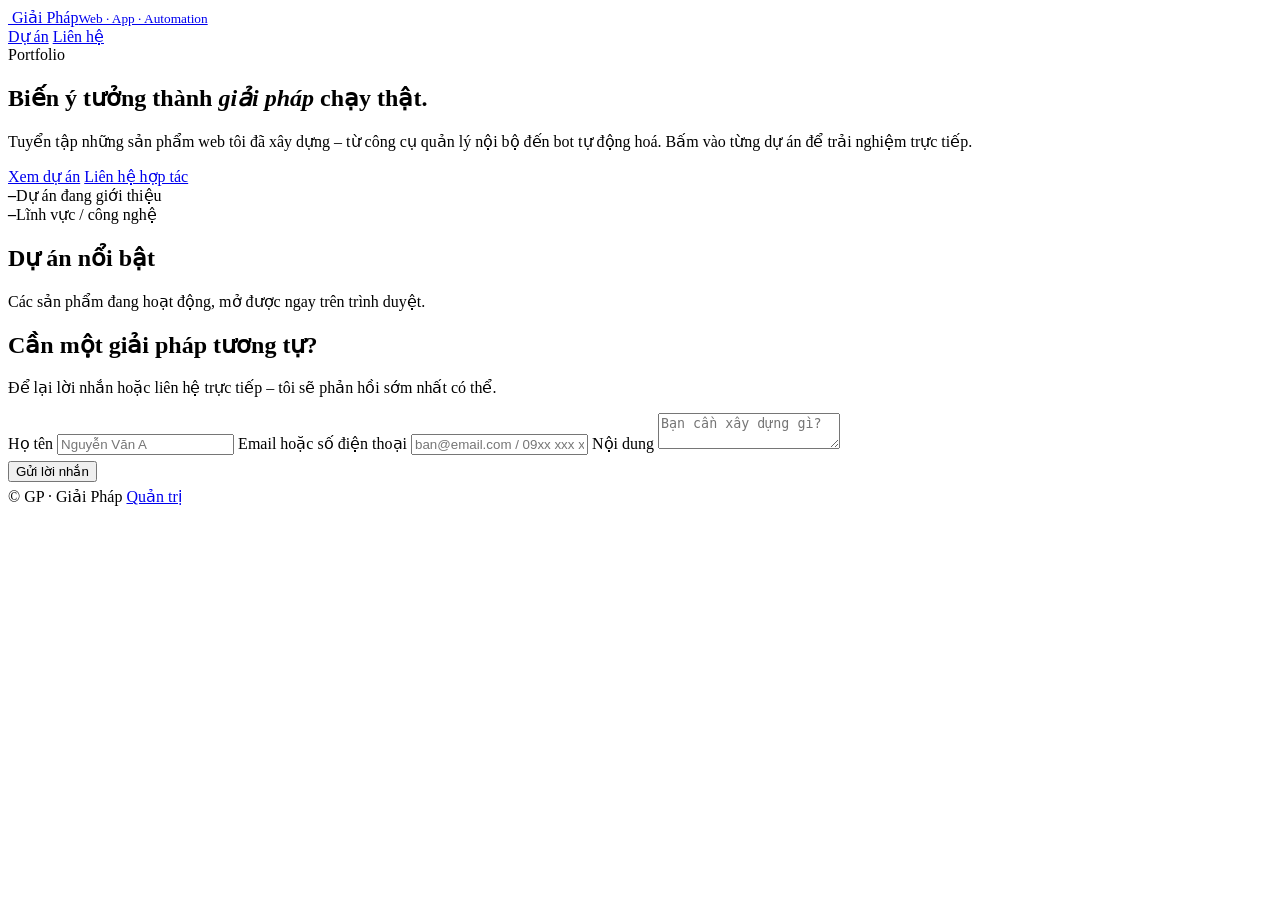
==== public/index.html @ d731f66f "Dựng trang giới thiệu dự án GP Giải Pháp trên Firebase - Trang chủ: danh sách dự án đang hiển thị, l" ====
<!doctype html>
<html lang="vi">
<head>
  <meta charset="utf-8" />
  <meta name="viewport" content="width=device-width, initial-scale=1" />
  <title>GP · Giải Pháp – Các sản phẩm web đã thực hiện</title>
  <meta name="description" content="Tuyển tập các sản phẩm web do GP – Giải Pháp xây dựng. Xem dự án và liên hệ hợp tác." />
  <meta property="og:title" content="GP · Giải Pháp" />
  <meta property="og:description" content="Tuyển tập các sản phẩm web đã thực hiện." />
  <meta property="og:image" content="/assets/logo.svg" />
  <meta name="theme-color" content="#14171F" />
  <link rel="icon" href="/assets/logo.svg" type="image/svg+xml" />
  <link rel="preconnect" href="https://fonts.googleapis.com" />
  <link rel="preconnect" href="https://fonts.gstatic.com" crossorigin />
  <link href="https://fonts.googleapis.com/css2?family=Be+Vietnam+Pro:wght@400;500;600;700;800&family=JetBrains+Mono:wght@400;500&display=swap" rel="stylesheet" />
  <link rel="stylesheet" href="/css/style.css" />
</head>
<body>
  <header class="site-header">
    <div class="wrap">
      <a class="brand" href="/">
        <img src="/assets/logo.svg" alt="" />
        <span>Giải Pháp<small>Web · App · Automation</small></span>
      </a>
      <nav class="nav">
        <a href="#du-an">Dự án</a>
        <a href="#lien-he">Liên hệ</a>
      </nav>
    </div>
  </header>

  <main>
    <section class="hero">
      <div class="wrap">
        <div class="eyebrow" id="hero-eyebrow">Portfolio</div>
        <h1 id="hero-title">Biến ý tưởng thành <em>giải pháp</em> chạy thật.</h1>
        <p class="lead" id="hero-sub">Tuyển tập những sản phẩm web tôi đã xây dựng – từ công cụ quản lý nội bộ đến bot tự động hoá. Bấm vào từng dự án để trải nghiệm trực tiếp.</p>
        <div class="hero-actions">
          <a class="btn btn-primary" href="#du-an">Xem dự án</a>
          <a class="btn" href="#lien-he">Liên hệ hợp tác</a>
        </div>
        <div class="stats">
          <div class="stat"><b id="stat-count">–</b><span>Dự án đang giới thiệu</span></div>
          <div class="stat"><b id="stat-tags">–</b><span>Lĩnh vực / công nghệ</span></div>
        </div>
      </div>
    </section>

    <section class="block" id="du-an">
      <div class="wrap">
        <div class="section-head">
          <div>
            <h2>Dự án nổi bật</h2>
            <p>Các sản phẩm đang hoạt động, mở được ngay trên trình duyệt.</p>
          </div>
          <div class="chips" id="filters" role="group" aria-label="Lọc theo thẻ"></div>
        </div>
        <div class="grid" id="grid">
          <div class="skeleton"></div><div class="skeleton"></div><div class="skeleton"></div>
        </div>
      </div>
    </section>

    <section class="block" id="lien-he">
      <div class="wrap">
        <div class="contact">
          <div>
            <h2>Cần một giải pháp tương tự?</h2>
            <p class="sub" id="contact-intro">Để lại lời nhắn hoặc liên hệ trực tiếp – tôi sẽ phản hồi sớm nhất có thể.</p>
            <ul class="contact-list" id="contact-list"></ul>
          </div>
          <form class="form" id="contact-form" novalidate>
            <label>Họ tên
              <input class="input" name="name" maxlength="80" required placeholder="Nguyễn Văn A" />
            </label>
            <label>Email hoặc số điện thoại
              <input class="input" name="contact" maxlength="120" required placeholder="ban@email.com / 09xx xxx xxx" />
            </label>
            <label>Nội dung
              <textarea class="input" name="content" maxlength="2000" required placeholder="Bạn cần xây dựng gì?"></textarea>
            </label>
            <!-- bẫy bot: người thật không thấy ô này -->
            <input name="website" tabindex="-1" autocomplete="off" style="position:absolute;left:-9999px" aria-hidden="true" />
            <div style="display:flex;gap:14px;align-items:center;flex-wrap:wrap">
              <button class="btn btn-accent" type="submit">Gửi lời nhắn</button>
              <p class="form-note" id="form-note" role="status"></p>
            </div>
          </form>
        </div>
      </div>
    </section>
  </main>

  <footer class="site-footer">
    <div class="wrap">
      <span>© <span id="year"></span> GP · Giải Pháp</span>
      <a href="/admin.html">Quản trị</a>
    </div>
  </footer>

  <script type="module" src="/js/main.js"></script>
</body>
</html>
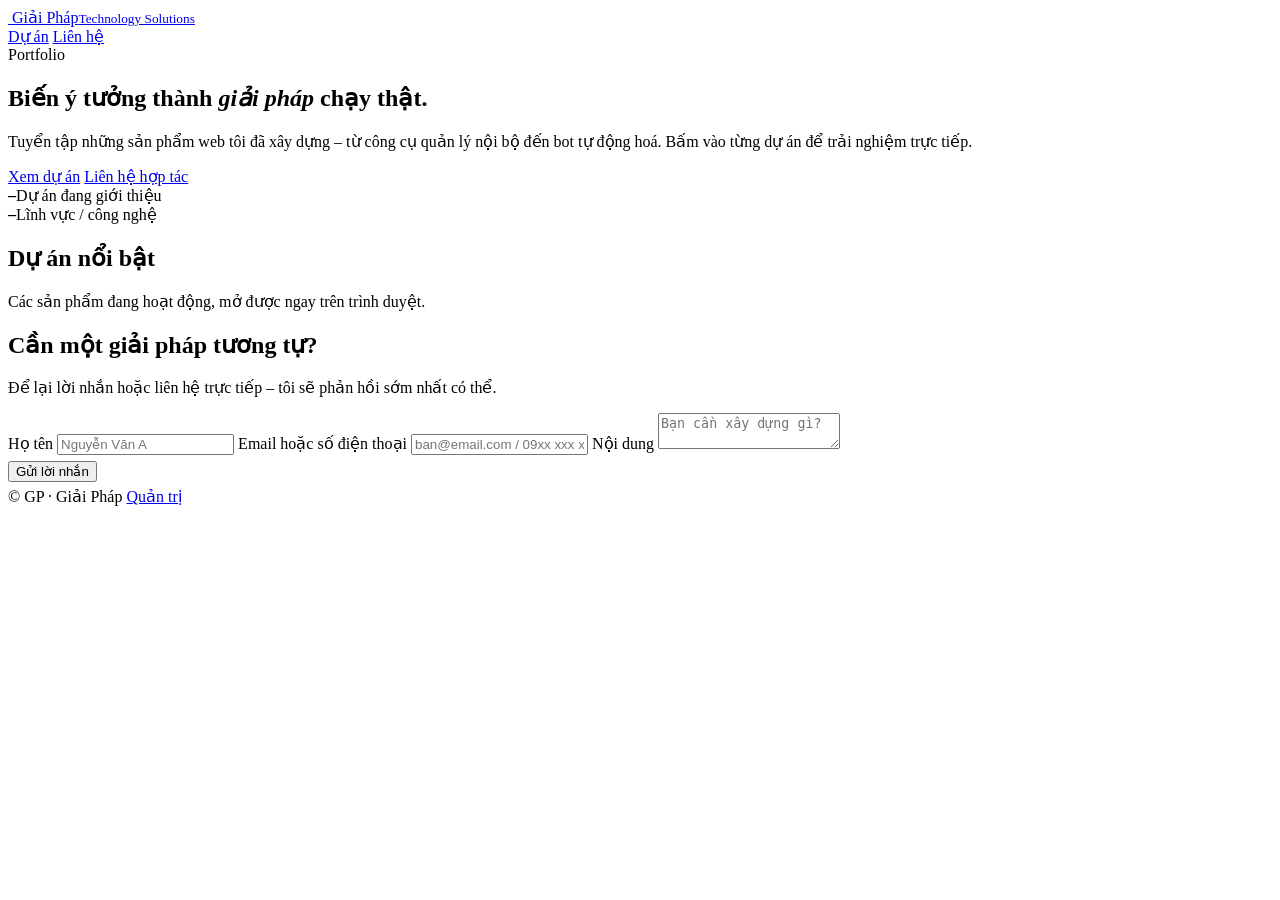
==== commit 6f98014f: "Thay logo GP Technology Solutions, đổi màu nhấn theo logo (#E25C27) Co-Authored-By: Claude Opus 5.5 " ====
--- a/public/index.html
+++ b/public/index.html
@@ -7,9 +7,10 @@
   <meta name="description" content="Tuyển tập các sản phẩm web do GP – Giải Pháp xây dựng. Xem dự án và liên hệ hợp tác." />
   <meta property="og:title" content="GP · Giải Pháp" />
   <meta property="og:description" content="Tuyển tập các sản phẩm web đã thực hiện." />
-  <meta property="og:image" content="/assets/logo.svg" />
+  <meta property="og:image" content="/assets/logo-full.png" />
   <meta name="theme-color" content="#14171F" />
-  <link rel="icon" href="/assets/logo.svg" type="image/svg+xml" />
+  <link rel="icon" href="/assets/favicon.png" type="image/png" />
+  <link rel="apple-touch-icon" href="/assets/apple-touch-icon.png" />
   <link rel="preconnect" href="https://fonts.googleapis.com" />
   <link rel="preconnect" href="https://fonts.gstatic.com" crossorigin />
   <link href="https://fonts.googleapis.com/css2?family=Be+Vietnam+Pro:wght@400;500;600;700;800&family=JetBrains+Mono:wght@400;500&display=swap" rel="stylesheet" />
@@ -19,8 +20,8 @@
   <header class="site-header">
     <div class="wrap">
       <a class="brand" href="/">
-        <img src="/assets/logo.svg" alt="" />
-        <span>Giải Pháp<small>Web · App · Automation</small></span>
+        <img src="/assets/logo-mark.png" alt="" />
+        <span>Giải Pháp<small>Technology Solutions</small></span>
       </a>
       <nav class="nav">
         <a href="#du-an">Dự án</a>
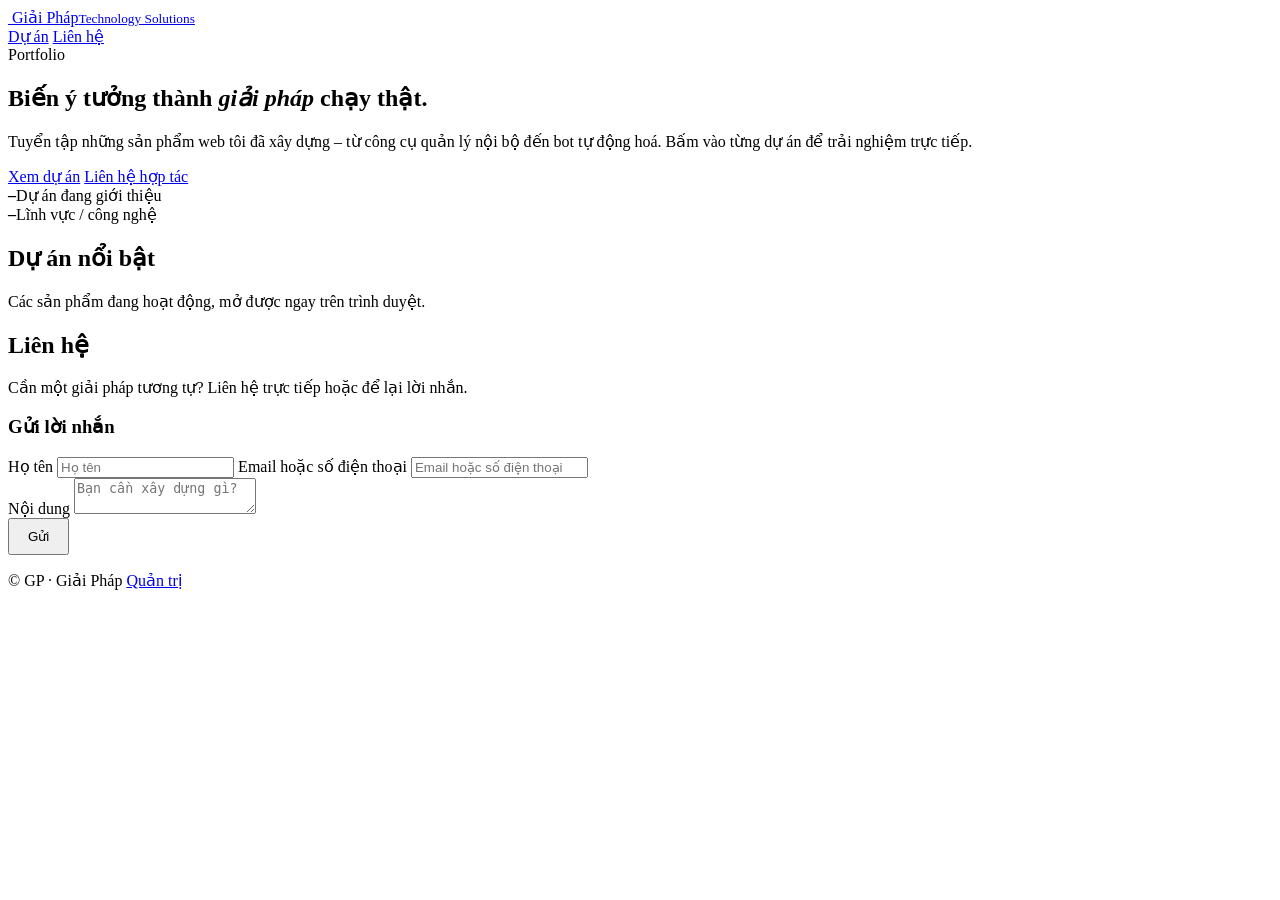
==== commit c8e3c29d: "Làm gọn phần liên hệ: thẻ sáng nhẹ, chữ rõ ở cả chế độ sáng/tối, form nhỏ gọn Co-Authored-By: Claude" ====
--- a/public/index.html
+++ b/public/index.html
@@ -62,28 +62,31 @@
       </div>
     </section>
 
-    <section class="block" id="lien-he">
+    <section class="block contact-block" id="lien-he">
       <div class="wrap">
         <div class="contact">
           <div>
-            <h2>Cần một giải pháp tương tự?</h2>
-            <p class="sub" id="contact-intro">Để lại lời nhắn hoặc liên hệ trực tiếp – tôi sẽ phản hồi sớm nhất có thể.</p>
+            <h2>Liên hệ</h2>
+            <p class="sub" id="contact-intro">Cần một giải pháp tương tự? Liên hệ trực tiếp hoặc để lại lời nhắn.</p>
             <ul class="contact-list" id="contact-list"></ul>
           </div>
           <form class="form" id="contact-form" novalidate>
-            <label>Họ tên
-              <input class="input" name="name" maxlength="80" required placeholder="Nguyễn Văn A" />
-            </label>
-            <label>Email hoặc số điện thoại
-              <input class="input" name="contact" maxlength="120" required placeholder="ban@email.com / 09xx xxx xxx" />
-            </label>
-            <label>Nội dung
+            <h3>Gửi lời nhắn</h3>
+            <div class="form-row">
+              <label><span class="sr-only">Họ tên</span>
+                <input class="input" name="name" maxlength="80" required placeholder="Họ tên" />
+              </label>
+              <label><span class="sr-only">Email hoặc số điện thoại</span>
+                <input class="input" name="contact" maxlength="120" required placeholder="Email hoặc số điện thoại" />
+              </label>
+            </div>
+            <label><span class="sr-only">Nội dung</span>
               <textarea class="input" name="content" maxlength="2000" required placeholder="Bạn cần xây dựng gì?"></textarea>
             </label>
             <!-- bẫy bot: người thật không thấy ô này -->
             <input name="website" tabindex="-1" autocomplete="off" style="position:absolute;left:-9999px" aria-hidden="true" />
-            <div style="display:flex;gap:14px;align-items:center;flex-wrap:wrap">
-              <button class="btn btn-accent" type="submit">Gửi lời nhắn</button>
+            <div class="form-actions">
+              <button class="btn btn-accent btn-sm" type="submit" style="padding:9px 18px">Gửi</button>
               <p class="form-note" id="form-note" role="status"></p>
             </div>
           </form>
